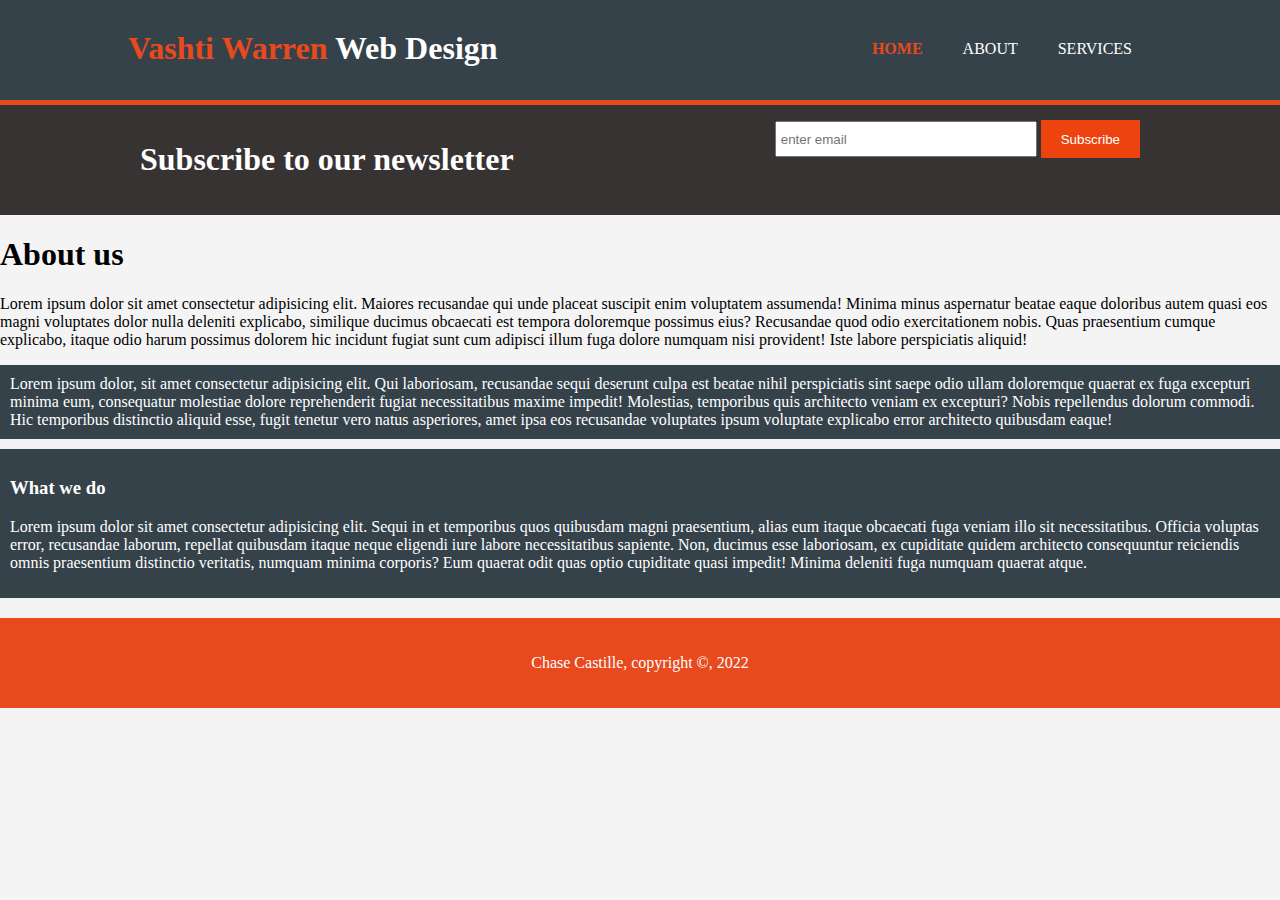
==== about.html @ 619d9d29 "Add files via upload" ====
<!DOCTYPE html>  

<html lang="en">  

 
 

 
 

 
 

<head>  

 
 

 
 

 
 

<meta charset="UTF-8">  

 
 

 
 

 
 

<meta http-equiv="X-UA-Compatible" content="IE=edge">  

 
 

 
 

 
 

<meta name="viewport" content="width=device-width, initial-scale=1.0">  
<link rel="stylesheet" type="text/css" href="style.css">  
<title>Chase Castille Web Design | About</title>  
</head>  
<body>  
<header>  

 
 

 
 

 
 

 
 

<div class="container">  

 
 

 
 

 
 

 
 

<div id="branding">  

 
 

 
 

 
 

 
 

<h1><span class="highlight">Vashti Warren</span> Web Design </h1>  
</div>  
<nav>  
<ul>  
<li class="current"><a href="index.html">Home</a></li>  
<li><a href="about.html">About</a></li>  
<li><a href="services.html">Services</a></li>  
</ul>  
</nav>  
</div>  
</header>  
<section id="newsletter">  
<div class="container">  
<h1>Subscribe to our newsletter</h1>  
<form>  
<input type="email" placeholder="enter email">  
<button type="submit" class="button_1">Subscribe</button>  
</form>  
</form>  
</div>  
</section>  
<section id="main-col">  

<h1 class="page-title">About us</h1>  
<p>Lorem ipsum dolor sit amet consectetur adipisicing elit. Maiores recusandae qui unde placeat suscipit enim voluptatem assumenda! Minima minus aspernatur beatae eaque doloribus autem quasi eos magni voluptates dolor nulla deleniti explicabo, similique ducimus obcaecati est tempora doloremque possimus eius? Recusandae quod odio exercitationem nobis. Quas praesentium cumque explicabo, itaque odio harum possimus dolorem hic incidunt fugiat sunt cum adipisci illum fuga dolore numquam nisi provident! Iste labore perspiciatis aliquid!</p>  

 
 

 
 

 
 

 
 

<p class="dark">Lorem ipsum dolor, sit amet consectetur adipisicing elit. Qui laboriosam, recusandae sequi deserunt culpa est beatae nihil perspiciatis sint saepe odio ullam doloremque quaerat ex fuga excepturi minima eum, consequatur molestiae dolore reprehenderit fugiat necessitatibus maxime impedit! Molestias, temporibus quis architecto veniam ex excepturi? Nobis repellendus dolorum commodi. Hic temporibus distinctio aliquid esse, fugit tenetur vero natus asperiores, amet ipsa eos recusandae voluptates ipsum voluptate explicabo error architecto quibusdam eaque!</p>  

 
 

 
 

 
 

 
 

</article>  

 
 

 
 

 
 

 
 

<aside id="siedbar">  

 
 

 
 

 
 

 
 

<div class="dark">  

 
 

 
 

 
 

<h3>What we do</h3>  

 
 

 
 

 
 

<p>Lorem ipsum dolor sit amet consectetur adipisicing elit. Sequi in et temporibus quos quibusdam magni praesentium, alias eum itaque obcaecati fuga veniam illo sit necessitatibus. Officia voluptas error, recusandae laborum, repellat quibusdam itaque neque eligendi iure labore necessitatibus sapiente. Non, ducimus esse laboriosam, ex cupiditate quidem architecto consequuntur reiciendis omnis praesentium distinctio veritatis, numquam minima corporis? Eum quaerat odit quas optio cupiditate quasi impedit! Minima deleniti fuga numquam quaerat atque.</p>  

 
 

 
 

 
 

 
 

</aside>  

 
 

 
 

 
 

 
 

</div>  

 
 

 
 

 
 

</div>  

 
 

 
 

 
 

 
 

</section>  

 
 

 
 

 
 

 
 

<footer>  

 
 

 
 

 
 

<p> Chase Castille, copyright &copy, 2022</p>  

 
 

 
 

 
 

</footer>  

 
 

 
 

 
 

</body>  

 
 

 
 

 
 

</html>
---- style.css ----
body{  

 
 

 
 

    font: 15px/1.5, Helvetica,sans-serif;  
    
    padding: 0;  
    
    margin: 0;  
    
    background-color: #f4f4f4;  
    
    }  
    
    /*global*/  
    
    .container{  
    
    width: 80%;  
    
    margin: auto;  
    
    overflow: hidden;  
    
    }  
    
    ul{  
    
    margin: 0;  
    
    padding: 0;  
    
    }  
    
    .button_1{  
    
    height: 38px;  
    
    background: #ed430f;  
    
    border: 0;  
    
    padding-left: 20px;  
    
    padding-right: 20px;  
    
    color: #ffffff;  
    
    }  
    
    .dark{  
    
    padding: 10px 10px 10px 10px;  
    
    background: #35424a;  
    
    color: #ffffff;  
    
    margin-top: 10px;  
    
    margin-bottom: 10px;  
    
    }  
    
    /*Header*/  
    
    header{  
    
    background: #35424a;  
    
    color: #ffffff;  
    
    padding-top: 30px;  
    
    min-height: 70px;  
    
    border-bottom: #e8491d 5px solid;  
    
    }  
    
    header a{  
    
    color: #ffffff;  
    
    text-decoration: none;  
    
    text-transform: uppercase;  
    
    font-size: 16px;  
    
    }  
    
    header li{  
    
    float: left;  
    
    display: inline;  
    
    padding: 0 20px 0 20px;  
    
    }  
    
    header #branding{  
    
    float: left;  
    
    }  
    
    header #branding h1{  
    
    margin: 0;  
    
    }  
    
    header nav{  
    
    float: right;  
    
    margin-top: 10px;  
    
    }  
    
    header .highlight, header .current a{  
    
    color: #e8491d;  
    
    font-weight: bold;  
    
    }  
    
    header a:hover{  
    
    color: #cccccc;  
    
    font-weight: bold;  
    
    }  
    
    /*showcase*/  
    
    #showcase{  
    
    min-height: 350px;  
    
    background: url("img/showcase.jpeg")no-repeat 0 -400px;  
    
    text-align: center;  
    
    color: #ffffff;  
    
    }  
    
    #showcase{  
    
    font-size: 45px;  
    
    }  
    
    #showcase p{  
    
    font-size: 20px;  
    
    }  
    
    /*newsletter*/  
    
    #newsletter{  
    
    padding: 15px;  
    
    color: #ffffff;  
    
    background: #383333;  
    
    }  
    
    #newsletter h1{  
    
    float: left;  
    
    }  
    
    #newsletter form{  
    
    float: right;  
    
    }  
    
    #newsletter input[type ="email"]{  
    
    padding: 4px;  
    
    height: 24px;  
    
    width: 250px;  
    
    }  
    
    /*boxes*/  
    
    #boxes{  
    
    margin-top: 20px;  
    
    }  
    
    #boxes .box{  
    
    float: left;  
    
    text-align: center;  
    
    width: 30%;  
    
    padding: 10px;  
    
    }  
    
    #boxes .box img{  
    
    width: 80px;  
    
    }  
    
    /*sidebar*/  
    
    aside#sidebar{  
    
    float: right;  
    
    width: 30%;  
    
    margin-top: 10px;  
    
    }  
    
    aside#sidebar .quote input, aside#sidebar .quote textarea{  
    
    width: 90%;  
    
    padding: 5px;  
    
    }  
    
    /*main-col*/  
    
    article#main-col{  
    
    float: left;  
    
    width: 65%;  
    
    }  
    
    /*service*/  
    
    ul#services li{  
    
    list-style: none;  
    
    padding: 20px;  
    
    border: #cccccc solid 1px;  
    
    margin-bottom: 5px;  
    
    background: #e6e6e6;  
    
    }  
    
    footer{  
    
    padding: 20px;  
    
    margin-top: 20px;  
    
    color: #ffffff;  
    
    background-color: #e8491d;  
    
    text-align: center;  
    
    }  
    
    /*medica queries*/  
    
    @media(max-width: 768px){  
    
    header #branding,  
    
    header nav,  
    
    header nav li,  
    
    #newsletter h1,  
    
    #newsletter form,  
    
    #boxes .box,  
    
    article#main-col,  
    
    aside#sidebar  
    
    {  
    
    float: none;  
    
    text-align: center;  
    
    width: 100%;  
    
    }  
    
    header{  
    
    padding-bottom: 20px;  
    
    }  
    
    #showcase h1{  
    
    margin-top: 40px;  
    
    }  
    
    #newsletter button, .quote button{  
    
    display: block;  
    
    width: 100%;  
    
    }  
    
    #newsletter form input[type ="email"], .quote input, .quote textarea{  
    
    width: 100%;  
    
    margin-bottom: 5px;  
    
    }  
    
    }
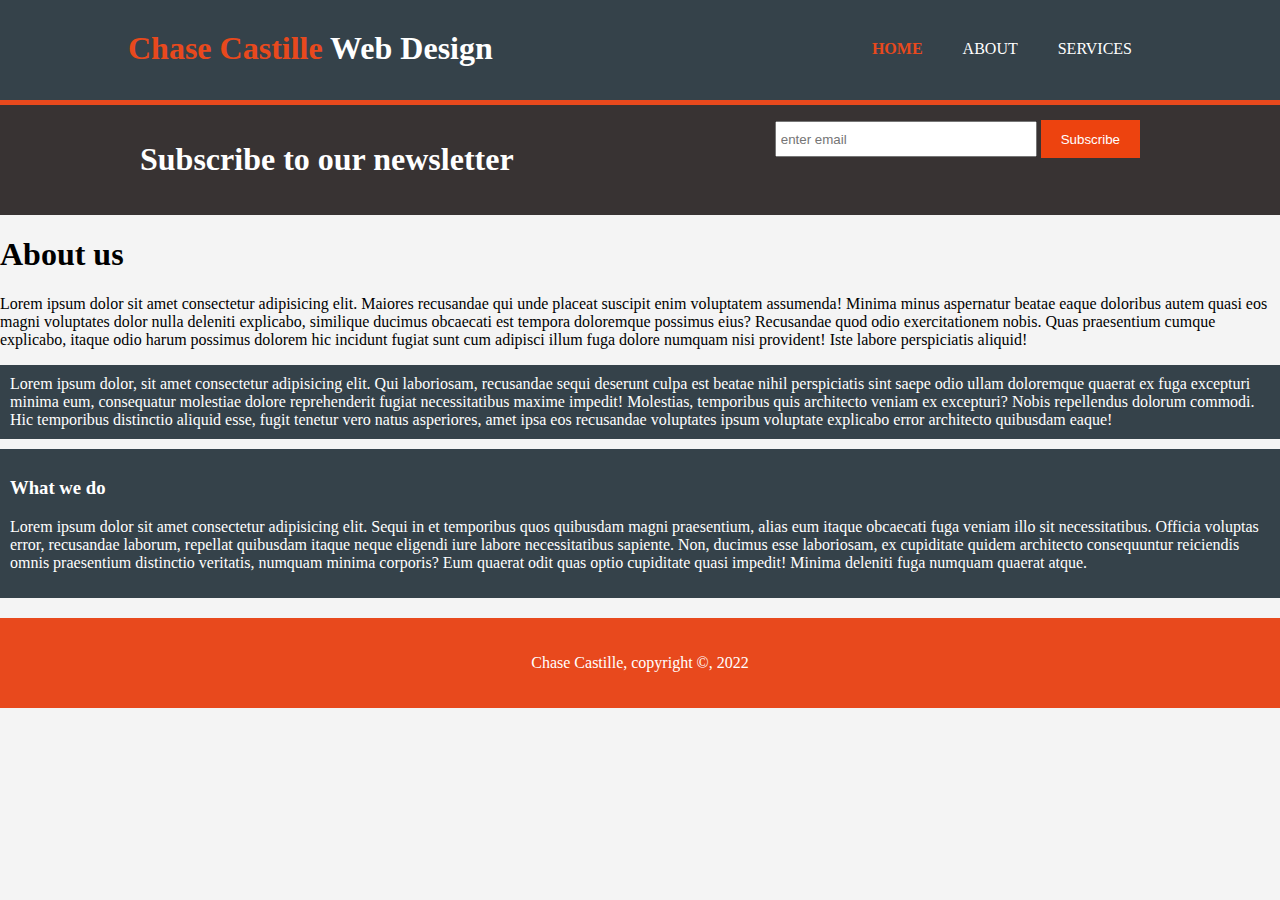
==== commit 0505acbf: "Update about.html" ====
--- a/about.html
+++ b/about.html
@@ -91,7 +91,7 @@
  
  
 
-<h1><span class="highlight">Vashti Warren</span> Web Design </h1>  
+<h1><span class="highlight">Chase Castille</span> Web Design </h1>  
 </div>  
 <nav>  
 <ul>  
@@ -306,4 +306,4 @@
 
 </html> 
 
- + 
